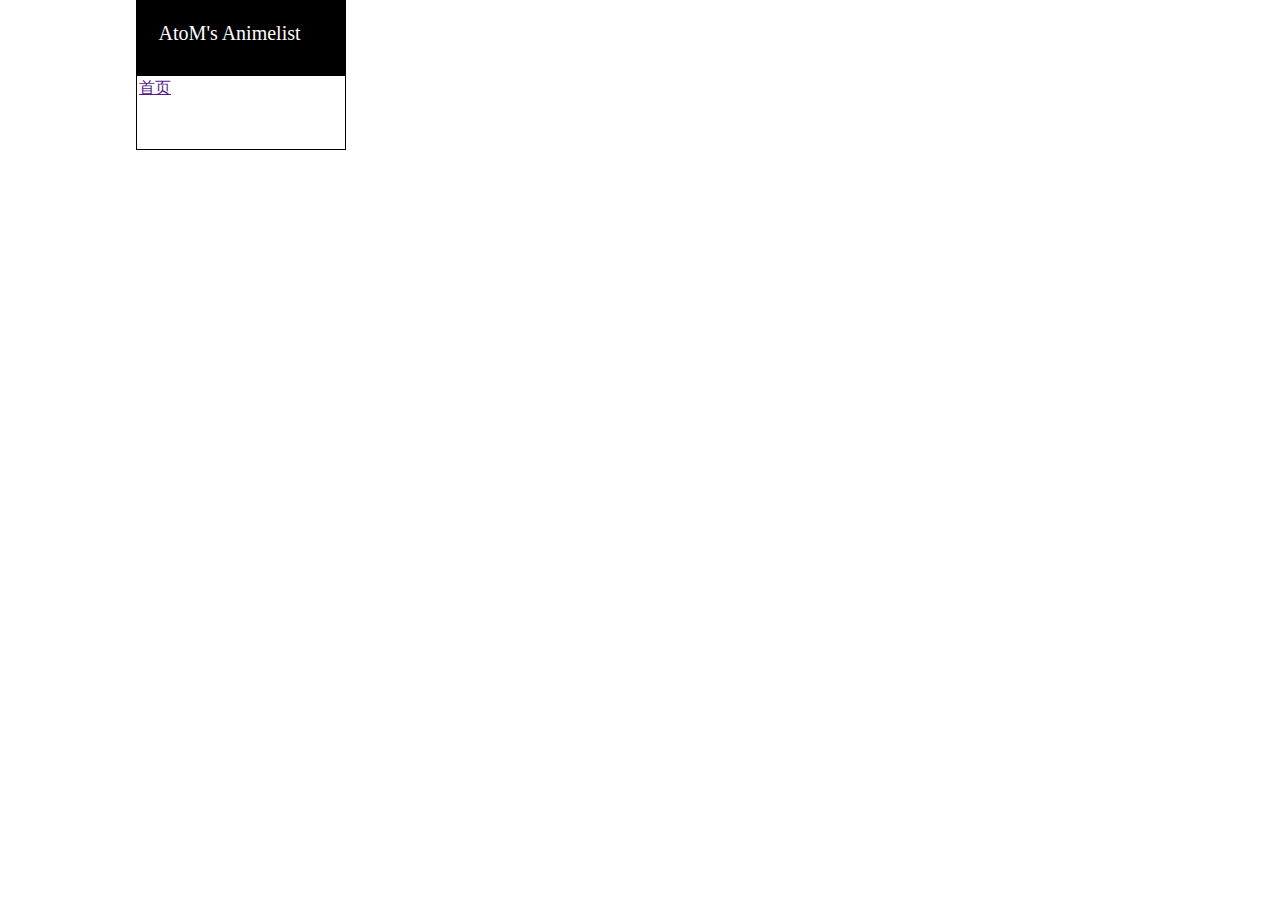
==== index.html @ f9358faa "Add files via upload" ====
<!DOCTYPE html>
<html lang="en">
<head>
    <meta charset="UTF-8">
    <meta name="viewport" content="width=, initial-scale=1.0">
    <title>高然的追番表</title>
    <link rel="shortcut icon" href="Source/QQ图片20240428010232.jpg">
    <link rel="stylesheet" href="main.css">
</head>
<body>
    <div class="blackbox">
        <p>AtoM's Animelist</p>
    </div>
    
    <nav class="whitebox">
        <a href="">首页</a>
    </div>
</body>
</html>
---- main.css ----
.blackbox{
    background-color: black;
    color: white;
    box-sizing: border-box;
    width: 210px;
    height: 75px;
    padding: 2px;
    margin-left:10%;
    margin-right: 35%;
    position: fixed;
    top: 0px
    
    
}
.blackbox p{
    font-size: 20px;
    margin-left: 10%;
    margin-right: 10%;
    margin-bottom: 10%;
}  

.whitebox{
    border-style: solid;
    border-width: 1px;
    border-color: black;
    background-color: white;
    color: black;
    box-sizing: border-box;
    width: 210px;
    height: 75px;
    padding: 2px;
    margin-left:10%;
    margin-right: 35%;
    position: fixed;
    top: 75px
    
}
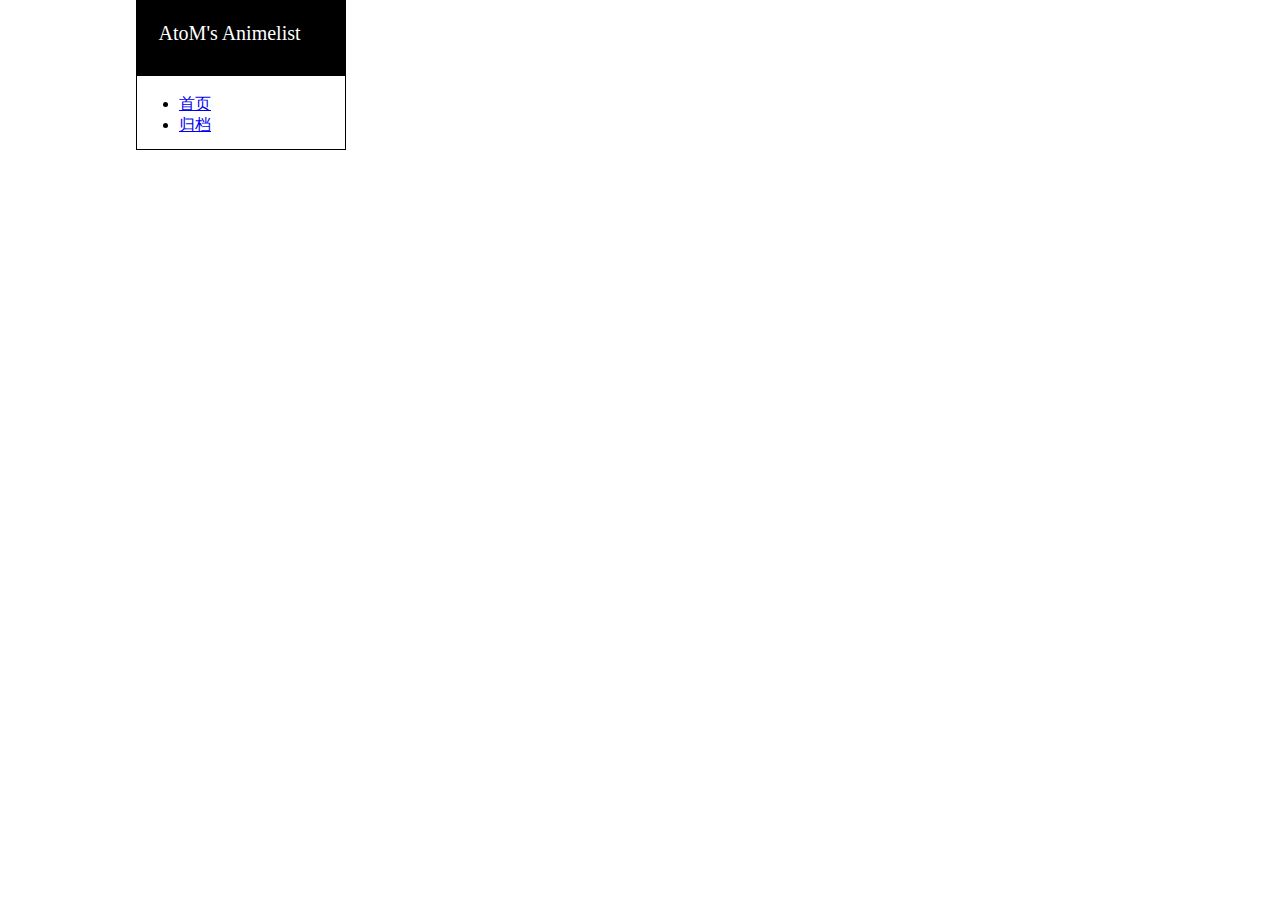
==== commit e65041bd: "Add files via upload" ====
--- a/index.html
+++ b/index.html
@@ -4,7 +4,7 @@
     <meta charset="UTF-8">
     <meta name="viewport" content="width=, initial-scale=1.0">
     <title>高然的追番表</title>
-    <link rel="shortcut icon" href="Source/QQ图片20240428010232.jpg">
+    <link rel="shortcut icon" href="QQ图片20240428010232.jpg">
     <link rel="stylesheet" href="main.css">
 </head>
 <body>
@@ -13,7 +13,10 @@
     </div>
     
     <nav class="whitebox">
-        <a href="">首页</a>
+        <ul>
+        <li><a href="https://gaoran12138.github.io/Web-Homework/">首页</a></li>
+        <li><a href="https://gaoran12138.github.io/Web-Homework/">归档</a></li>
+        </ul>
     </div>
 </body>
 </html>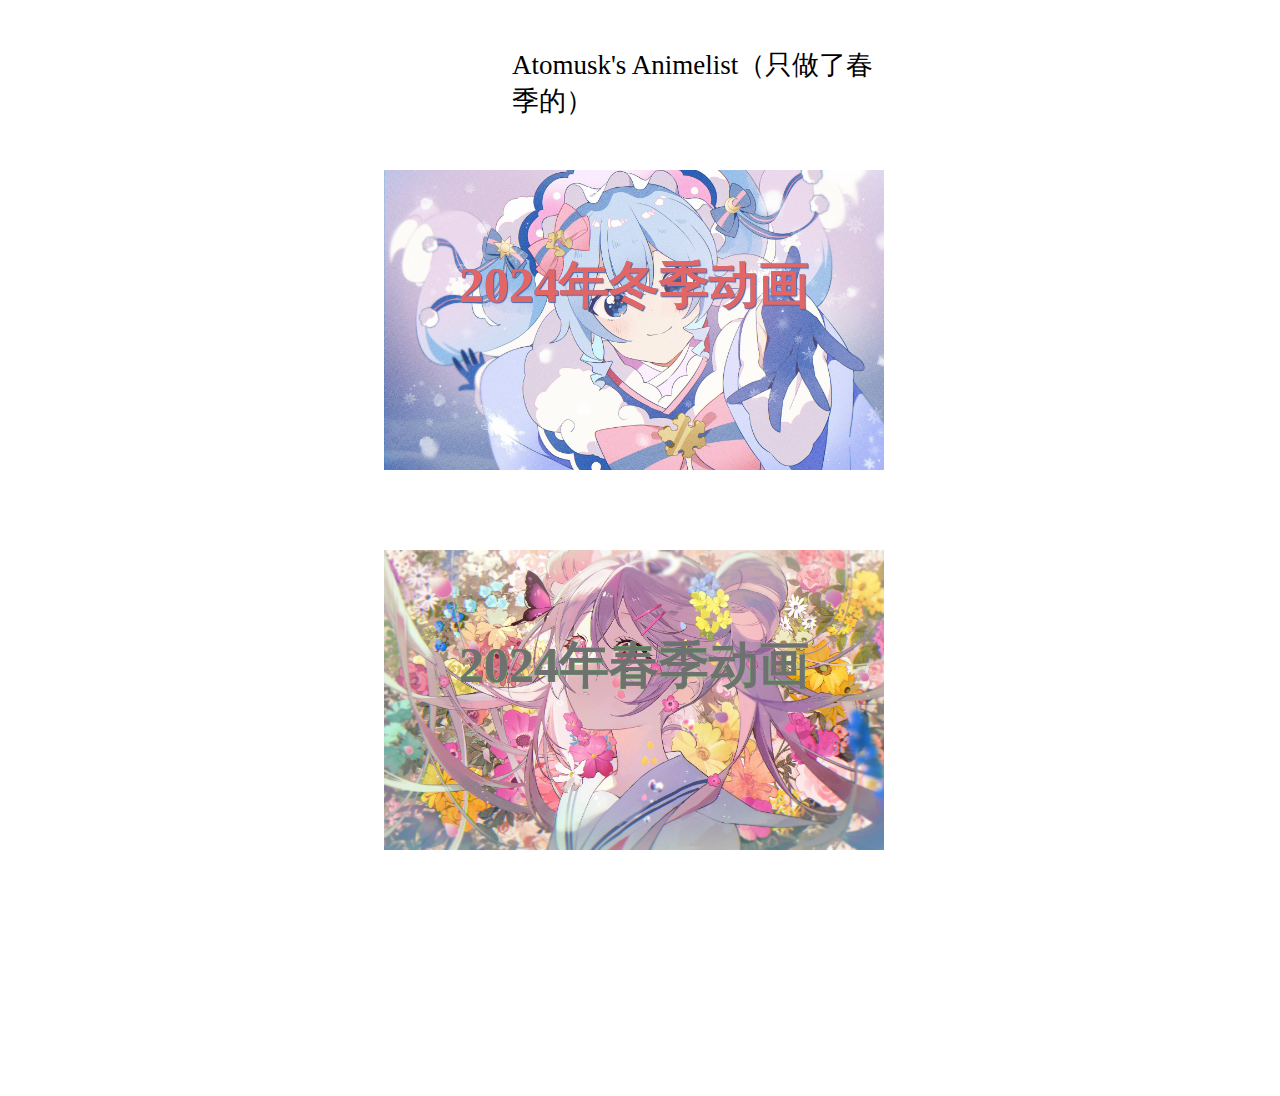
==== commit eadb453b: "Add files via upload" ====
--- a/index.html
+++ b/index.html
@@ -3,11 +3,11 @@
 <head>
     <meta charset="UTF-8">
     <meta name="viewport" content="width=, initial-scale=1.0">
-    <title>高然的追番表</title>
-    <link rel="shortcut icon" href="QQ图片20240428010232.jpg">
+    <title>追番表</title>
+    <link rel="shortcut icon" href="touxiang.jpg">
     <link rel="stylesheet" href="main.css">
 </head>
-<body>
+<body class="container">
     <div class="blackbox">
         <p>AtoM's Animelist</p>
     </div>
@@ -17,6 +17,37 @@
         <li><a href="https://gaoran12138.github.io/Web-Homework/">首页</a></li>
         <li><a href="https://gaoran12138.github.io/Web-Homework/">归档</a></li>
         </ul>
+    </nav>
+
+    <div class="Aal">
+        <p>Atomusk's Animelist（只做了春季的）</p>
     </div>
+    
+    <div class="jieshao">
+        <img src="touxiang.jpg" alt="我的QQ头像" width="100px" height="100px">
+        <h4>Atomusk</h4>
+        <details>
+            <summary><strong>个人介绍</strong><small>👈点它</small></summary>
+            <p>本人男,05年生,网名Atomusk,济南大学大数据专业在读.由于个人爱好,这个我人生中做的第一个网页用来记录我今年这个季度看的动画,时间较少做的比较简单。但我会不断维护更新这个网页 用于我和我朋友的网络活动</p>
+        </details>
+
+        <div class="lianxi">
+            <ul><li>联系我：</li>
+            <li><a href="https://space.bilibili.com/95240215">bilibili主页</a></li>
+            <li>gaoran12138@outlook.
+                com</li>
+        </div>
+
+        </div>
+
+<div class="year2024">
+    <a href="winter.html"><div class="winter">
+        <h2>2024年冬季动画</h2>
+    </div></a>
+    <a href="spring.html"><div class="spring">
+        <h2>2024年春季动画</h2>
+    </div></a>
+</div>
+
 </body>
 </html>--- a/main.css
+++ b/main.css
@@ -1,3 +1,24 @@
+.container {
+    height: 120vh; /* 设置容器的高度为视口高度 */
+    overflow: auto; /* 添加滚动条 */
+    overflow-x: hidden;
+}
+
+::-webkit-scrollbar {
+    width: 10px;
+    background-color: gray;
+}
+
+::-webkit-scrollbar-track {
+    background: black;
+    border-radius: 10px;
+}
+
+::-webkit-scrollbar-thumb {
+    background: orange;
+    border-radius: 10px;
+}
+
 .blackbox{
     background-color: black;
     color: white;
@@ -5,18 +26,17 @@
     width: 210px;
     height: 75px;
     padding: 2px;
-    margin-left:10%;
-    margin-right: 35%;
-    position: fixed;
-    top: 0px
+    left:10%;
+    right: 35%;
+    position: absolute;
+    top: 0%
     
     
 }
 .blackbox p{
     font-size: 20px;
-    margin-left: 10%;
-    margin-right: 10%;
-    margin-bottom: 10%;
+    position: absolute;
+    left: 10%;
 }  
 
 .whitebox{
@@ -29,9 +49,309 @@
     width: 210px;
     height: 75px;
     padding: 2px;
-    margin-left:10%;
-    margin-right: 35%;
-    position: fixed;
+    left:10%;
+    right: 35%;
+    position: absolute;
     top: 75px
     
+}
+
+.whitebox a{
+    text-decoration: none;
+    font-size: 15px;
+}
+
+.Aal{
+    position: absolute;
+    min-width: auto;
+    top: 20px;
+    left: 40%;
+    right: 30%;
+}
+
+.Aal p{
+    font-size: 27px;
+}
+
+.jieshao{
+    border-style: solid;
+    border-width: 1px;
+    background-color: white;
+    color: black;
+    box-sizing: border-box;
+    width: 210px;
+    height: 700px;
+    left:10%;
+    right: 35%;
+    position: absolute;
+    top: 200px;
+}
+
+.jieshao img{
+    position: absolute;
+    margin-top: 60px;
+    left: 50%;
+    transform: translate(-50%, -50%);
+}
+
+.jieshao details{
+    position: absolute;
+    padding: auto;
+    margin-left: 1;
+    margin-top: 130px;
+    font-size: 20px;
+    
+}
+.jieshao details summary{
+    list-style: none;
+    font-size: 20px;
+    color: rgb(96, 95, 160);
+}
+.jieshao details p{
+    font-size: 15px;
+    padding: auto;
+    margin: 20px 20px;
+}
+.lianxi{
+    position: absolute;
+    margin-top: 450px;
+    right: 20px;
+}
+.lianxi li{
+    list-style-type: none;
+}
+.lianxi a{
+    text-decoration: none;
+}
+
+.jieshao h4{
+    position: absolute;
+    margin-left: 70px;
+    margin-top: 110px;
+    font-size: 15px;
+}
+
+.winter {
+    background-image: url(1920px-SnowMix.jpg);
+    background-size: cover;
+    color: red;
+    text-align: center;
+    box-sizing: border-box;
+    width: 500px;
+    height: 300px;
+    padding: 2px;
+    left: 30%;
+    right: 30%;
+    position: absolute;
+    top: 170px;
+    transition: all 0.3s ease; /* 添加过渡效果，使变化更平滑 */
+}
+
+.winter:hover {
+    opacity: 0.5; /* 设置半透明度 */
+}
+
+.winter h2{
+    color: #e36666;
+    text-shadow: -0.3px -0.2px 0.1px #5576b8, 1px 1px 1px #4967ac;
+    text-align: center;
+    margin-top: 80px;
+    font-size: 50px;
+}
+
+.spring{
+    transition:all 0.3s ease;
+    background-image: url(1920px-私は、私達は_BGP.jpg);
+    background-size: cover;
+    color: red;
+    text-align: center;
+    box-sizing: border-box;
+    width: 500px;
+    height: 300px;
+    padding: 2px;
+    left: 30%;
+    right: 30%;
+    position:absolute;
+    top: 550px
+    
+    
+}
+
+.spring:hover {
+    opacity: 0.5; /* 设置半透明度 */
+}
+
+.spring h2{
+    color: #6f7070;
+    text-shadow: -0.4px -0.4px 0.4px #5bcd59, 0.4px 0.4px 0.4px #5bcd59;
+    text-align: center;
+    margin-top: 80px;
+    font-size: 50px;
+}
+
+@media (max-width: 1360px) {
+    .blackbox,.whitebox,.jieshao {
+        display: none; /* 当视口宽度小于等于600像素时隐藏元素 */
+    }
+}
+
+.shigong{
+    position: absolute;
+    font-size: 120px;
+    top: 10%;
+    left: 30%;
+    right: 50px;
+
+}
+
+.Monday{
+    background-color: #5b9696; /* 设置背景渐变色 */
+    display: inline-block;
+    width: 800px;; /* 可根据需要调整填充值 */
+    height: 50px;
+    color: rgb(223, 226, 35); /* 设置文字颜色为黄色 */
+    top: 200px;
+    left: 30%;
+    position: absolute;
+    text-align: center;
+    font-size: 20px;
+    
+
+}
+.Monday img {
+    width: 100px; /* 设置图片宽度为200像素 */
+    height: auto; /* 让高度根据宽度自适应，保持比例 */
+  }
+img.zmlc{
+    position: absolute;
+    left: 0px;
+    top: 50px;
+}
+a.zmlc{
+    border-style: solid;
+    border-width: 1px;
+    border-color: black;
+    background-color: black;
+    color: white;
+    position: absolute;
+    padding: 5px;
+    left: 0px;
+    top: 191.5px;
+    width: 88px;
+    height: 30px;
+    font-size: 12px;
+    text-decoration: none;
+}
+.Tuesday{
+    background-color: #ee2121; /* 设置背景渐变色 */
+    display: inline-block;
+    width: 800px;; /* 可根据需要调整填充值 */
+    height: 50px;
+    color: rgb(35, 137, 226); /* 设置文字颜色为黄色 */
+    top: 500px;
+    left: 30%;
+    position: absolute;
+    text-align: center;
+    font-size: 20px;
+    
+
+}
+
+.Wednesday{
+    background-color: #3439d9; /* 设置背景渐变色 */
+    display: inline-block;
+    width: 800px;; /* 可根据需要调整填充值 */
+    height: 50px;
+    color: rgb(226, 70, 35); /* 设置文字颜色为黄色 */
+    top: 800px;
+    left: 30%;
+    position: absolute;
+    text-align: center;
+    font-size: 20px;
+    
+
+}
+
+.Thursday{
+    background-color: #0d580b; /* 设置背景渐变色 */
+    display: inline-block;
+    width: 800px;; /* 可根据需要调整填充值 */
+    height: 50px;
+    color: rgb(194, 35, 226); /* 设置文字颜色为黄色 */
+    top: 1100px;
+    left: 30%;
+    position: absolute;
+    text-align: center;
+    font-size: 20px;
+    
+
+}
+
+.Friday{
+    background-color: #c9eb43; /* 设置背景渐变色 */
+    display: inline-block;
+    width: 800px;; /* 可根据需要调整填充值 */
+    height: 50px;
+    color: rgb(35, 41, 226); /* 设置文字颜色为黄色 */
+    top: 1400px;
+    left: 30%;
+    position: absolute;
+    text-align: center;
+    font-size: 20px;
+    
+
+}
+
+.Saturday{
+    background-color: #e22222; /* 设置背景渐变色 */
+    display: inline-block;
+    width: 800px;; /* 可根据需要调整填充值 */
+    height: 50px;
+    color: rgb(9, 91, 23); /* 设置文字颜色为黄色 */
+    top: 1700px;
+    left: 30%;
+    position: absolute;
+    text-align: center;
+    font-size: 20px;
+    
+
+}
+.Saturday img {
+    width: 100px; /* 设置图片宽度为200像素 */
+    height: auto; /* 让高度根据宽度自适应，保持比例 */
+  }
+img.ywsm{
+    position: absolute;
+    left: 0px;
+    top: 50px;
+}
+a.ywsm{
+    border-style: solid;
+    border-width: 1px;
+    border-color: black;
+    background-color: black;
+    color: white;
+    position: absolute;
+    padding: 5px;
+    left: 0px;
+    top: 191.5px;
+    width: 88px;
+    height: 30px;
+    font-size: 12px;
+    text-decoration: none;
+}
+
+.Sunday{
+    background-color: #5b9696; /* 设置背景渐变色 */
+    display: inline-block;
+    width: 800px;; /* 可根据需要调整填充值 */
+    height: 50px;
+    color: rgb(223, 226, 35); /* 设置文字颜色为黄色 */
+    top: 2000px;
+    left: 30%;
+    position: absolute;
+    text-align: center;
+    font-size: 20px;
+    
+
 }